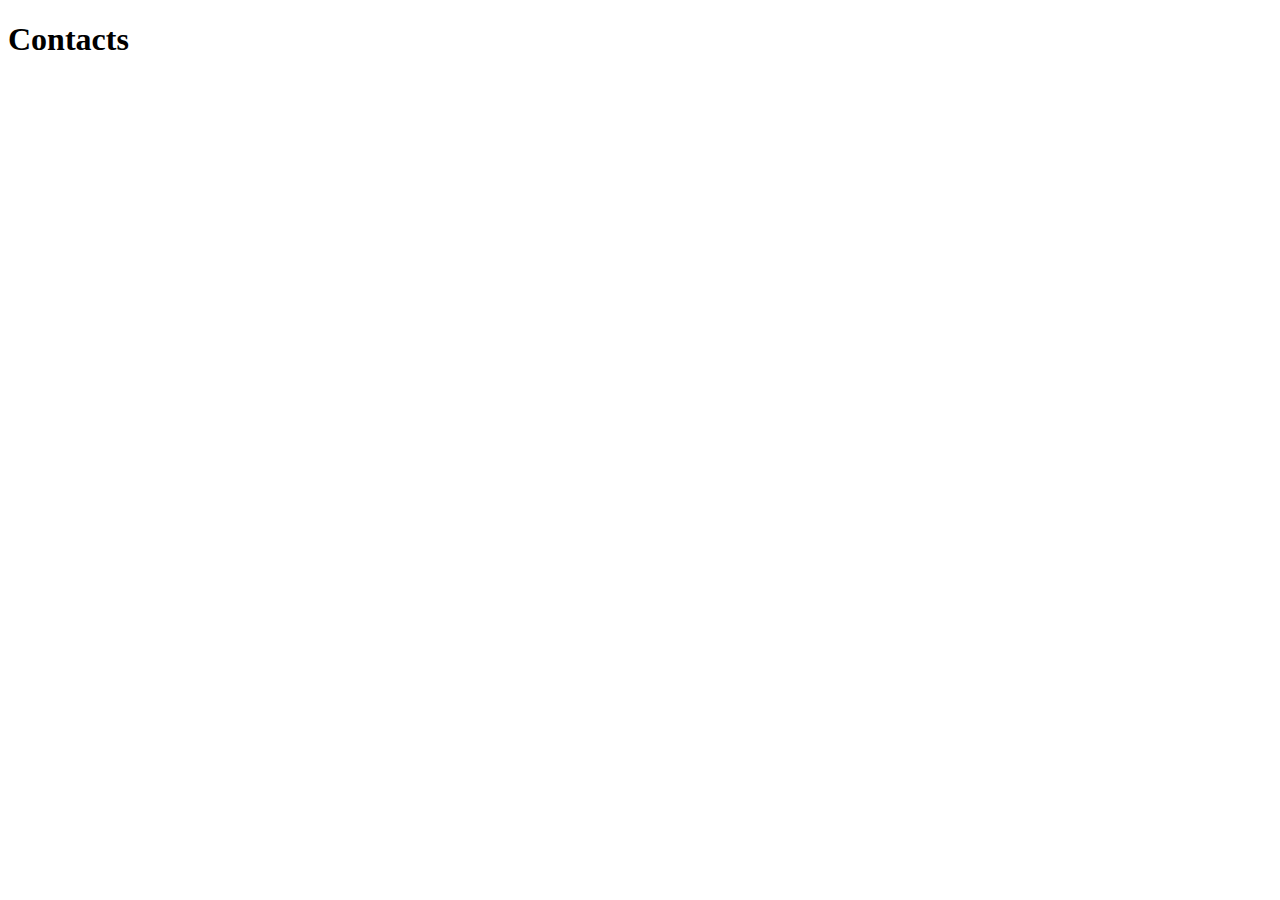
==== contacts.html @ d1e1b188 "Сделал страницу контактов" ====
<!DOCTYPE html>
<html lang="en">
<head>
    <meta charset="UTF-8">
    <meta http-equiv="X-UA-Compatible" content="IE=edge">
    <meta name="viewport" content="width=device-width, initial-scale=1.0">
    <title>Document</title>
</head>
<body>
    <h1>Contacts</h1>
</body>
</html>
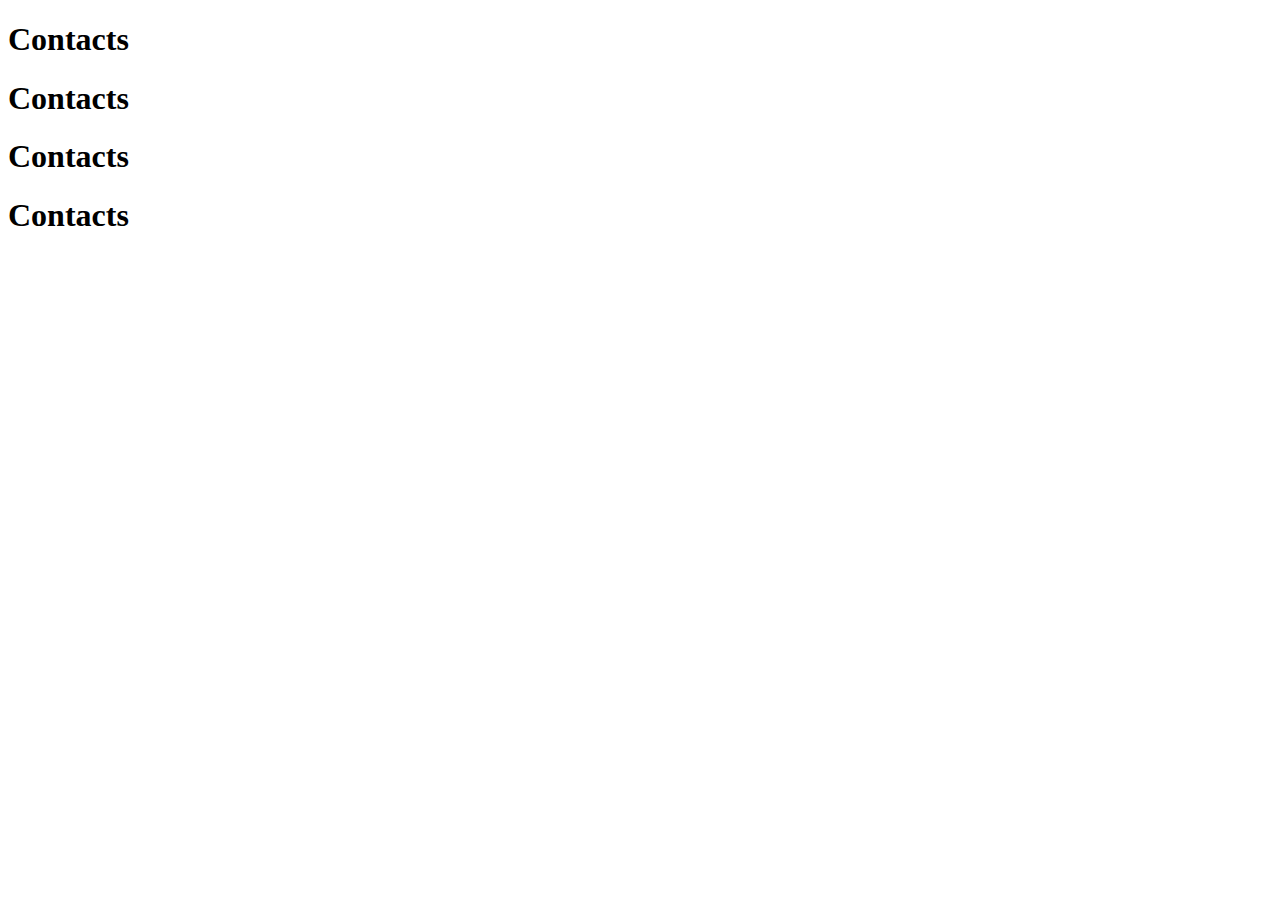
==== commit 3143d8cf: "начал разметку sand-smile" ====
--- a/contacts.html
+++ b/contacts.html
@@ -1,5 +1,6 @@
 <!DOCTYPE html>
 <html lang="en">
+
 <head>
     <meta charset="UTF-8">
     <meta http-equiv="X-UA-Compatible" content="IE=edge">
@@ -7,6 +8,12 @@
     <title>Document</title>
 </head>
 <body>
+    
     <h1>Contacts</h1>
+    <h1>Contacts</h1>
+    <h1>Contacts</h1>
+    <h1>Contacts</h1>
+
+    
 </body>
 </html>